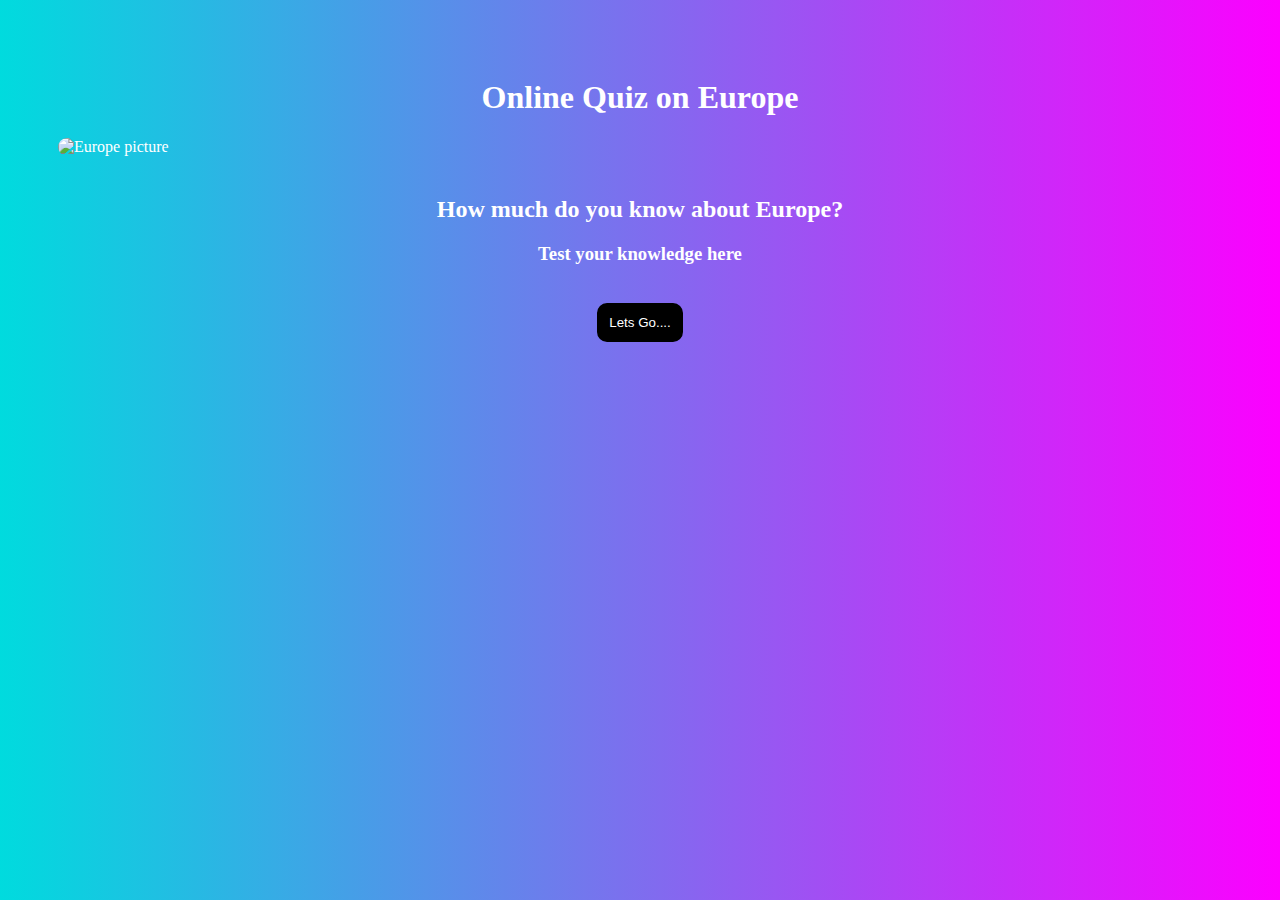
==== index.html @ 371ff2fc "sytle completed for home page for mobile version" ====
<!DOCTYPE html>
<html lang="en">

<head>
    <meta charset="UTF-8">
    <meta http-equiv="X-UA-Compatible" content="IE=edge">
    <meta name="viewport" content="width=device-width, initial-scale=1.0">
    
    <link href="https://fonts.googleapis.com/css?family=Raleway%7CRighteous" rel="stylesheet">
    <link rel="stylesheet" href="assets/css/style.css">
    <title>Home Page</title>
</head>
<body>
    <div class="flex-container wrapper">
        <header>
            <h1>Online Quiz on Europe</h1>
        </header>
        <div class="image">
            <img src="assets/images/alexander-ramsey-dBtWLliLt5k-unsplash.jpg" alt="Europe picture">
        </div>
        <div class="content">
            <h2>How much do you know about Europe?</h2>
            <h3>Test your knowledge here</h3>
        </div>
        <footer> <button>Lets Go....</button></footer>
    </div>
</body>

</html>
---- assets/css/style.css ----
body{
    background-color: #00DBDE;
    background-image: linear-gradient(90deg, #00DBDE 0%, #FC00FF 100%);    
    padding: 10px;
  
     
}
.wrapper{
    margin: 0;
    padding: 40px;
    color: #ffffff;
}
header{
    text-align: center;
    
}
img{
    width:100%;
    height:30vh;
    border-radius: 20px;
    
}
.content{
    text-align: center;
    padding: 20px;
}
button{
    display: block;
   margin: 0 auto;
    padding: 10px;
    background-color: black;
    color:white;
    border-radius: 10px;
    border:2px solid black;

}

@media screen and(max-width:1200px) {
    .wrapper {
        margin: auto;
        max-width: 75rem;
    }
    img{
        height: 50vh;
    }
}
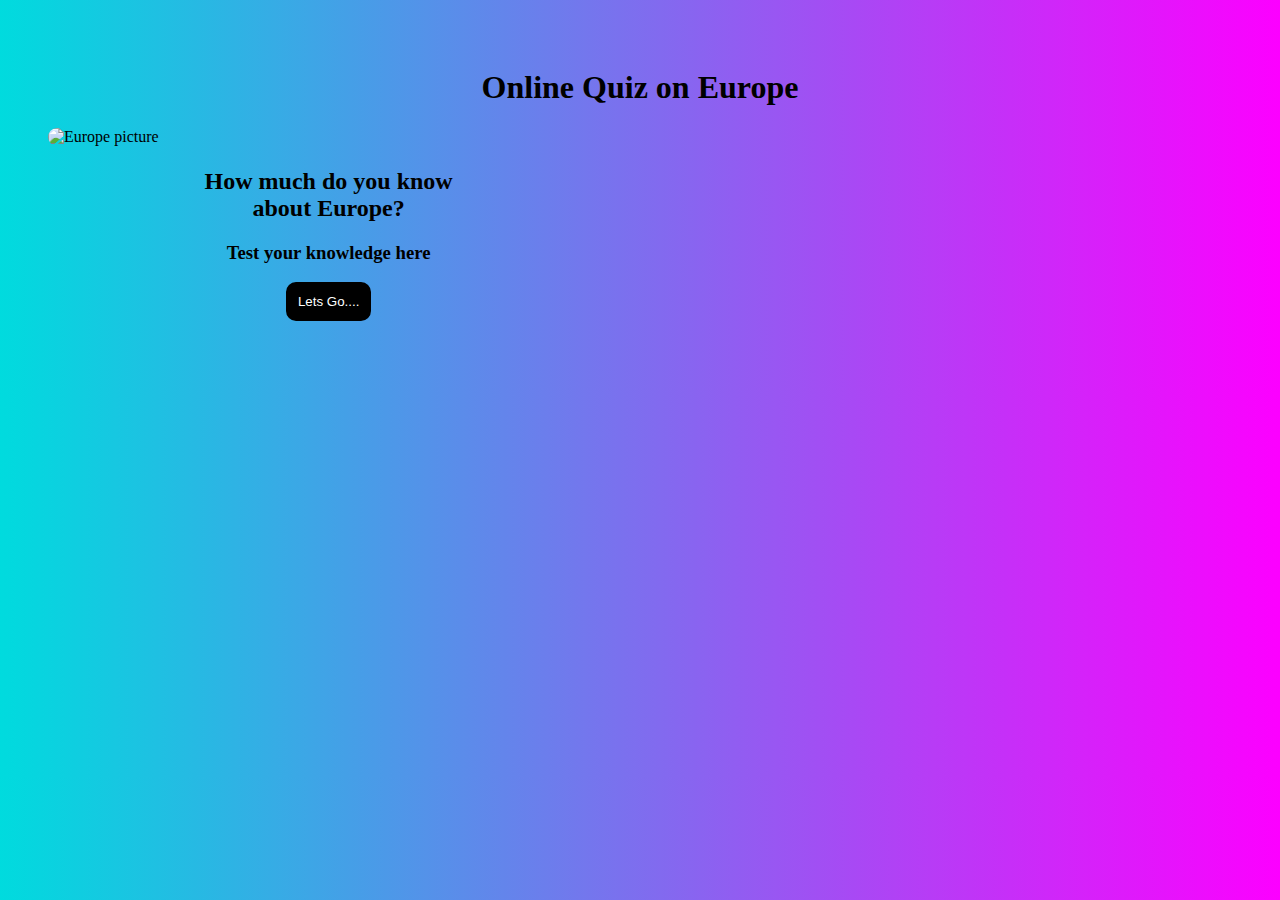
==== commit b57da8c8: "style added for ipad responsiveness for homepage" ====
--- a/index.html
+++ b/index.html
@@ -5,25 +5,28 @@
     <meta charset="UTF-8">
     <meta http-equiv="X-UA-Compatible" content="IE=edge">
     <meta name="viewport" content="width=device-width, initial-scale=1.0">
-    
+
     <link href="https://fonts.googleapis.com/css?family=Raleway%7CRighteous" rel="stylesheet">
     <link rel="stylesheet" href="assets/css/style.css">
     <title>Home Page</title>
 </head>
+
 <body>
-    <div class="flex-container wrapper">
+    <div class=".container">
         <header>
             <h1>Online Quiz on Europe</h1>
         </header>
-        <div class="image">
-            <img src="assets/images/alexander-ramsey-dBtWLliLt5k-unsplash.jpg" alt="Europe picture">
-        </div>
-        <div class="content">
-            <h2>How much do you know about Europe?</h2>
-            <h3>Test your knowledge here</h3>
-        </div>
+        <div class="flex-container">
+            <div class="image">
+                <img src="assets/images/alexander-ramsey-dBtWLliLt5k-unsplash.jpg" alt="Europe picture">
+            </div>
+            <div class="content">
+                <h2>How much do you know about Europe?</h2>
+                <h3>Test your knowledge here</h3>  
         <footer> <button>Lets Go....</button></footer>
     </div>
+</div>
+</div>
 </body>
 
 </html>--- a/assets/css/style.css
+++ b/assets/css/style.css
@@ -1,39 +1,62 @@
+body {
+    background-color: #00DBDE;
+    background-image: linear-gradient(90deg, #00DBDE 0%, #FC00FF 100%);
+    padding: 40px;
+    height: 100%;
 
-body{
-    background-color: #00DBDE;
-    background-image: linear-gradient(90deg, #00DBDE 0%, #FC00FF 100%);    
-    padding: 10px;
-  
-     
 }
-.wrapper{
+
+.container {
     margin: 0;
     padding: 40px;
     color: #ffffff;
 }
-header{
+
+header {
     text-align: center;
-    
+
 }
-img{
-    width:100%;
-    height:30vh;
+
+img {
+    width: 100%;
+    height: 30vh;
     border-radius: 20px;
-    
+
 }
-.content{
+
+.content {
     text-align: center;
     padding: 20px;
 }
-button{
+
+button {
     display: block;
-   margin: 0 auto;
+    margin: 0 auto;
     padding: 10px;
     background-color: black;
-    color:white;
+    color: white;
     border-radius: 10px;
-    border:2px solid black;
+    border: 2px solid black;
 
+}
+
+@media screen and (min-width: 640px) {
+   .container{
+    padding: 40px;
+   }
+    .flex-container {
+        display: flex;
+    }
+
+    img {
+        flex:1;
+    }
+
+    .content {
+        flex: 0 1 300px;
+      
+
+    }
 }
 
 @media screen and(max-width:1200px) {
@@ -41,7 +64,8 @@
         margin: auto;
         max-width: 75rem;
     }
-    img{
+
+    img {
         height: 50vh;
     }
 }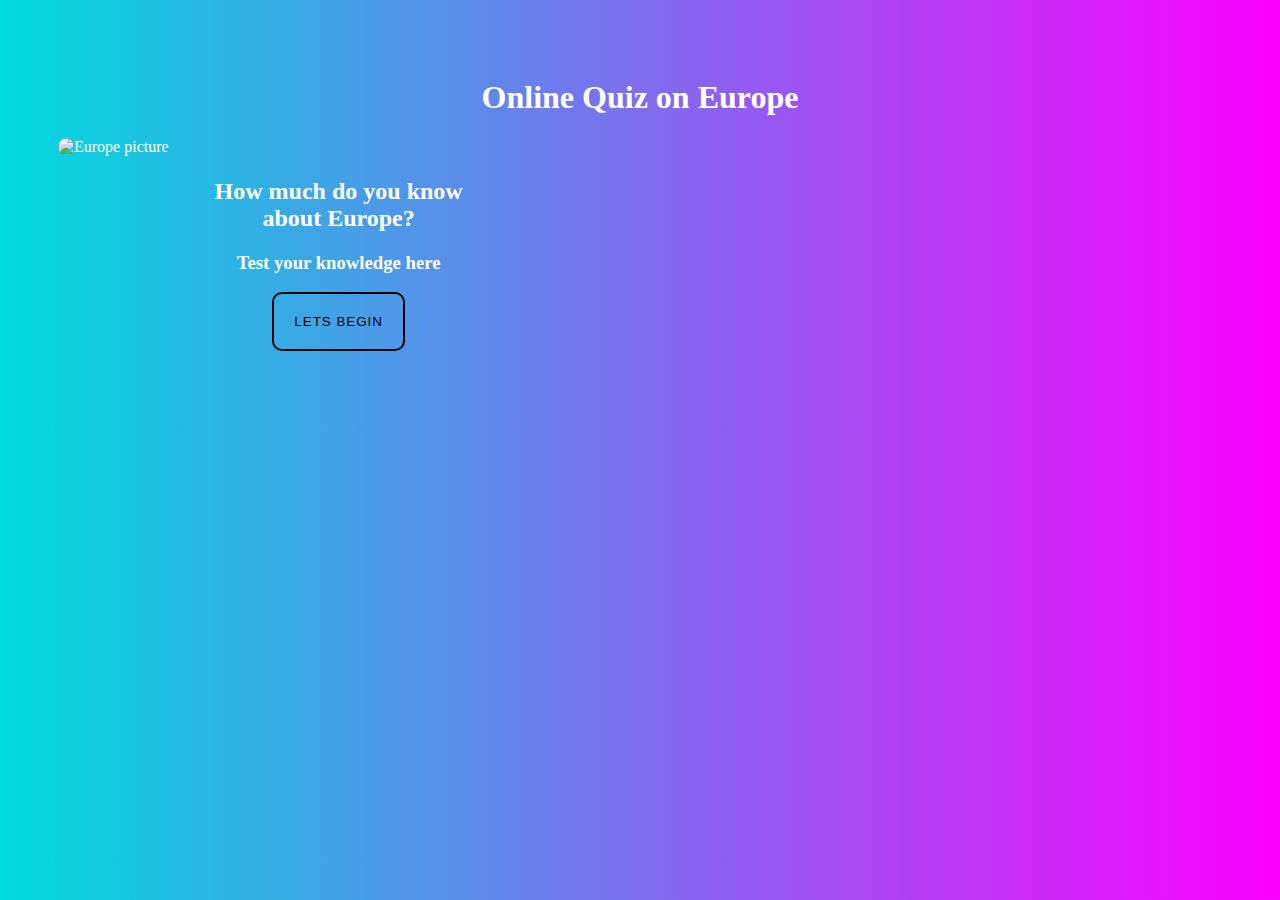
==== commit 96dc8859: "sytle addded to the button" ====
--- a/index.html
+++ b/index.html
@@ -12,7 +12,7 @@
 </head>
 
 <body>
-    <div class=".container">
+    <div class="container">
         <header>
             <h1>Online Quiz on Europe</h1>
         </header>
@@ -23,7 +23,7 @@
             <div class="content">
                 <h2>How much do you know about Europe?</h2>
                 <h3>Test your knowledge here</h3>  
-        <footer> <button>Lets Go....</button></footer>
+        <footer> <button>Lets Begin</button></footer>
     </div>
 </div>
 </div>
--- a/assets/css/style.css
+++ b/assets/css/style.css
@@ -1,14 +1,14 @@
 body {
     background-color: #00DBDE;
     background-image: linear-gradient(90deg, #00DBDE 0%, #FC00FF 100%);
-    padding: 40px;
+    padding: 10px;
     height: 100%;
 
 }
 
 .container {
     margin: 0;
-    padding: 40px;
+    padding: 33px;
     color: #ffffff;
 }
 
@@ -32,11 +32,14 @@
 button {
     display: block;
     margin: 0 auto;
-    padding: 10px;
-    background-color: black;
-    color: white;
+    padding: 20px;
+    background-color: transparent;
+    color: black;
     border-radius: 10px;
     border: 2px solid black;
+    text-transform: uppercase;
+    letter-spacing: 1px;
+
 
 }
 
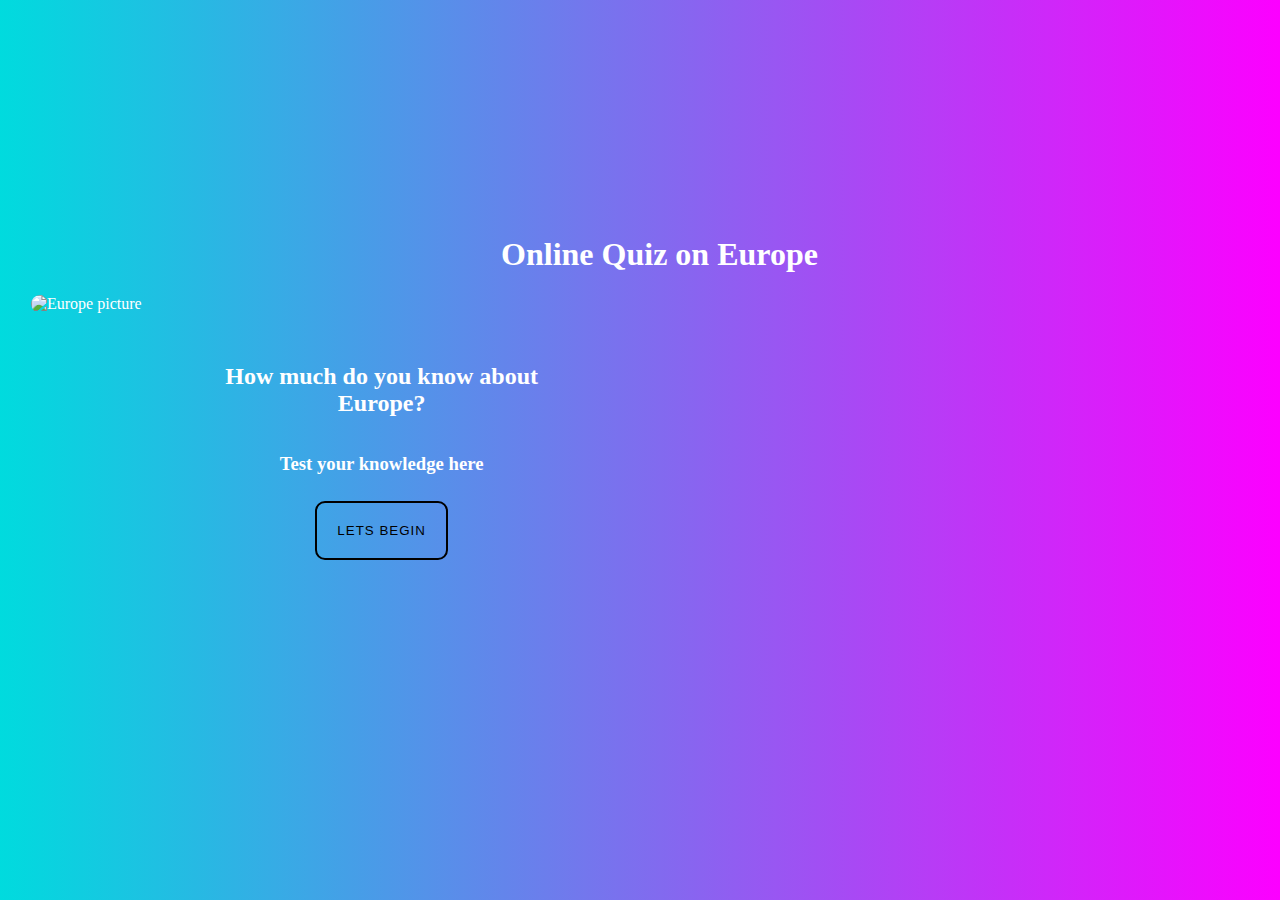
==== commit 1624da38: "style and responsiveness added to Home page for ipad" ====
--- a/index.html
+++ b/index.html
@@ -17,16 +17,19 @@
             <h1>Online Quiz on Europe</h1>
         </header>
         <div class="flex-container">
+            
             <div class="image">
                 <img src="assets/images/alexander-ramsey-dBtWLliLt5k-unsplash.jpg" alt="Europe picture">
             </div>
             <div class="content">
                 <h2>How much do you know about Europe?</h2>
                 <h3>Test your knowledge here</h3>  
-        <footer> <button>Lets Begin</button></footer>
-    </div>
+         <button>Lets Begin</button>
+   
 </div>
 </div>
+</div>
+
 </body>
 
 </html>--- a/assets/css/style.css
+++ b/assets/css/style.css
@@ -44,31 +44,32 @@
 }
 
 @media screen and (min-width: 640px) {
-   .container{
-    padding: 40px;
-   }
+
+    .container{
+         margin: 164px -59px 15px -20px;
+    }
     .flex-container {
         display: flex;
     }
 
     img {
-        flex:1;
+        flex: 1;
     }
 
     .content {
-        flex: 0 1 300px;
-      
-
+        padding:40px;
+        flex: 0 1 400px;
     }
+.content h2,h3{
+    padding: 8px;
+}
 }
 
 @media screen and(max-width:1200px) {
     .wrapper {
         margin: auto;
-        max-width: 75rem;
+        max-width: 100rem;
     }
 
-    img {
-        height: 50vh;
-    }
+
 }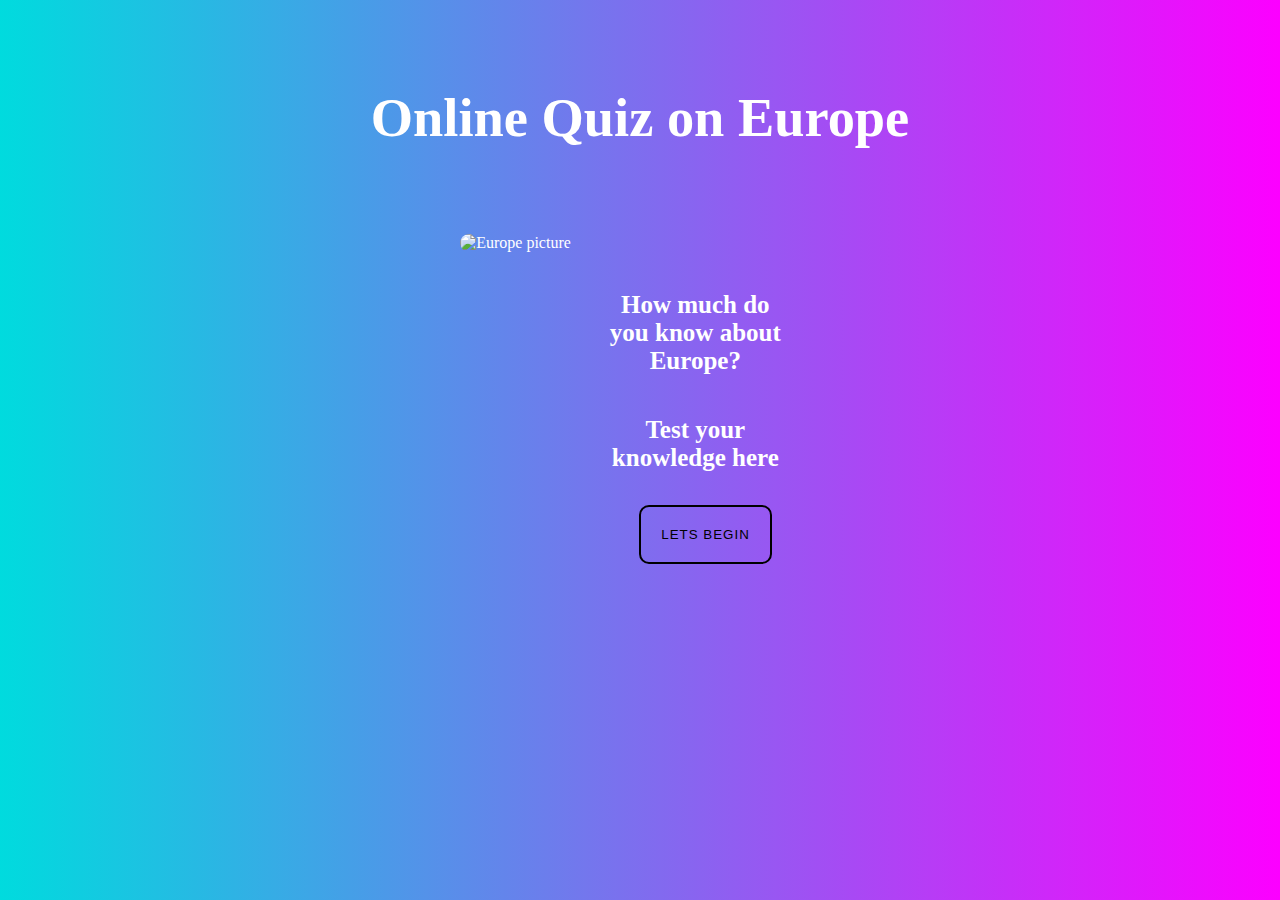
==== commit ee9309b1: "No errors found in html files validated by W3C schools" ====
--- a/index.html
+++ b/index.html
@@ -17,18 +17,17 @@
             <h1>Online Quiz on Europe</h1>
         </header>
         <div class="flex-container">
-            
+
             <div class="image">
                 <img src="assets/images/alexander-ramsey-dBtWLliLt5k-unsplash.jpg" alt="Europe picture">
             </div>
             <div class="content">
                 <h2>How much do you know about Europe?</h2>
-                <h3>Test your knowledge here</h3>  
-         <button>Lets Begin</button>
-   
-</div>
-</div>
-</div>
+                <h3>Test your knowledge here</h3>
+                <button onClick="QuizPage.html">Lets Begin</button>
+            </div>
+        </div>
+    </div>
 
 </body>
 
--- a/assets/css/style.css
+++ b/assets/css/style.css
@@ -2,7 +2,8 @@
     background-color: #00DBDE;
     background-image: linear-gradient(90deg, #00DBDE 0%, #FC00FF 100%);
     padding: 10px;
-    height: 100%;
+    min-height: 100% !important;
+    height: 500px;
 
 }
 
@@ -10,6 +11,8 @@
     margin: 0;
     padding: 33px;
     color: #ffffff;
+    height: 100%;
+
 }
 
 header {
@@ -29,6 +32,22 @@
     padding: 20px;
 }
 
+.finalpagecontent {
+    text-align: center;
+    padding: 20px;
+    margin-top: -59px;
+    ;
+}
+
+.finalpagecontent h1 {
+    padding-top: -20px;
+}
+
+.finalpagecontent h2 {
+    font-size: 27px;
+    padding-top: -20px;
+}
+
 button {
     display: block;
     margin: 0 auto;
@@ -39,37 +58,110 @@
     border: 2px solid black;
     text-transform: uppercase;
     letter-spacing: 1px;
+}
 
 
+a {
+    text-decoration: none;
+}
+
+
+input,
+label {
+    float: left;
+}
+
+li {
+    list-style-type: none;
+    display: inline;
+}
+
+.buttons {
+    display: flex;
+    flex-wrap: nowrap;
+    padding: 20px;
+}
+
+@media screen and(max-width:1200px) {
+    .wrapper {
+        display: flex;
+        flex-direction: row;
+        justify-content: center;
+        min-height: 100%;
+        height: 100%;
+    }
+
+    .container h2 {
+        color: red;
+    }
 }
 
 @media screen and (min-width: 640px) {
 
+    /*
     .container{
          margin: 164px -59px 15px -20px;
-    }
+    }*/
     .flex-container {
         display: flex;
+        flex-direction: row;
+        justify-content: center;
+        height: 100%;
+        margin: 85px 0px 0px 0px
+    }
+
+    header {
+        font-size: 170%;
     }
 
     img {
         flex: 1;
+        height: 94%;
+        width: 92%;
     }
 
     .content {
-        padding:40px;
-        flex: 0 1 400px;
-    }
-.content h2,h3{
-    padding: 8px;
-}
-}
-
-@media screen and(max-width:1200px) {
-    .wrapper {
-        margin: auto;
-        max-width: 100rem;
+        padding: 28px;
+        flex: 0 1 193px;
+        font-size: 20px;
     }
 
+    .content h2,
+    h3 {
+        font-size: 25px;
+        padding: 8px;
+    }
 
+    .content h3 {
+        padding: 8px;
+    }
+
+   
+    .quizContent{
+        display: flex;
+        align-content: stretch;
+        justify-content: space-evenly;
+        align-items: center;
+        flex-wrap: wrap;
+    }
+    .questionbutton{
+        display: flex;
+        flex-wrap: nowrap;
+        flex-direction: column;
+        align-content: stretch;
+        justify-content:center;
+        align-items: center;
+        
+    }
+    .buttons {
+        display: flex;
+        flex-wrap: nowrap;
+        align-content: flex-start;
+        align-items: center;
+        justify-content: space-evenly;
+        flex-direction: row;
+    }
+   button{
+    margin-right: 20px;
+   }
 }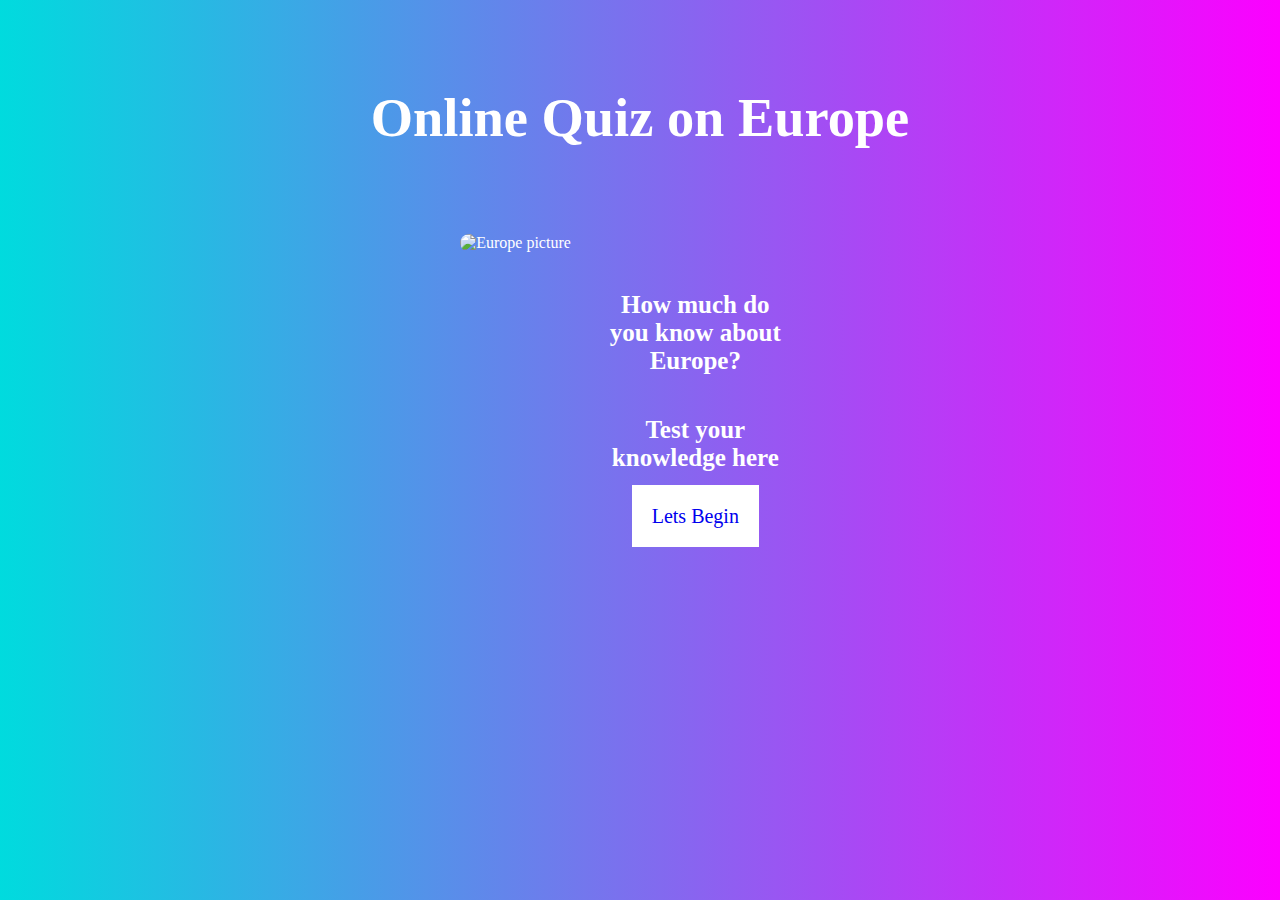
==== commit 5df3e76f: "Link added to button" ====
--- a/index.html
+++ b/index.html
@@ -24,7 +24,9 @@
             <div class="content">
                 <h2>How much do you know about Europe?</h2>
                 <h3>Test your knowledge here</h3>
-                <button onClick="QuizPage.html">Lets Begin</button>
+               <div class="beginButton">
+                <a href="QuizPage.html">Lets Begin</a>
+               </div>
             </div>
         </div>
     </div>
--- a/assets/css/style.css
+++ b/assets/css/style.css
@@ -48,21 +48,11 @@
     padding-top: -20px;
 }
 
-button {
-    display: block;
-    margin: 0 auto;
-    padding: 20px;
-    background-color: transparent;
-    color: black;
-    border-radius: 10px;
-    border: 2px solid black;
-    text-transform: uppercase;
-    letter-spacing: 1px;
-}
-
-
 a {
     text-decoration: none;
+    padding:20px;
+    background-color: white;
+    background: 2px solid black;
 }
 
 
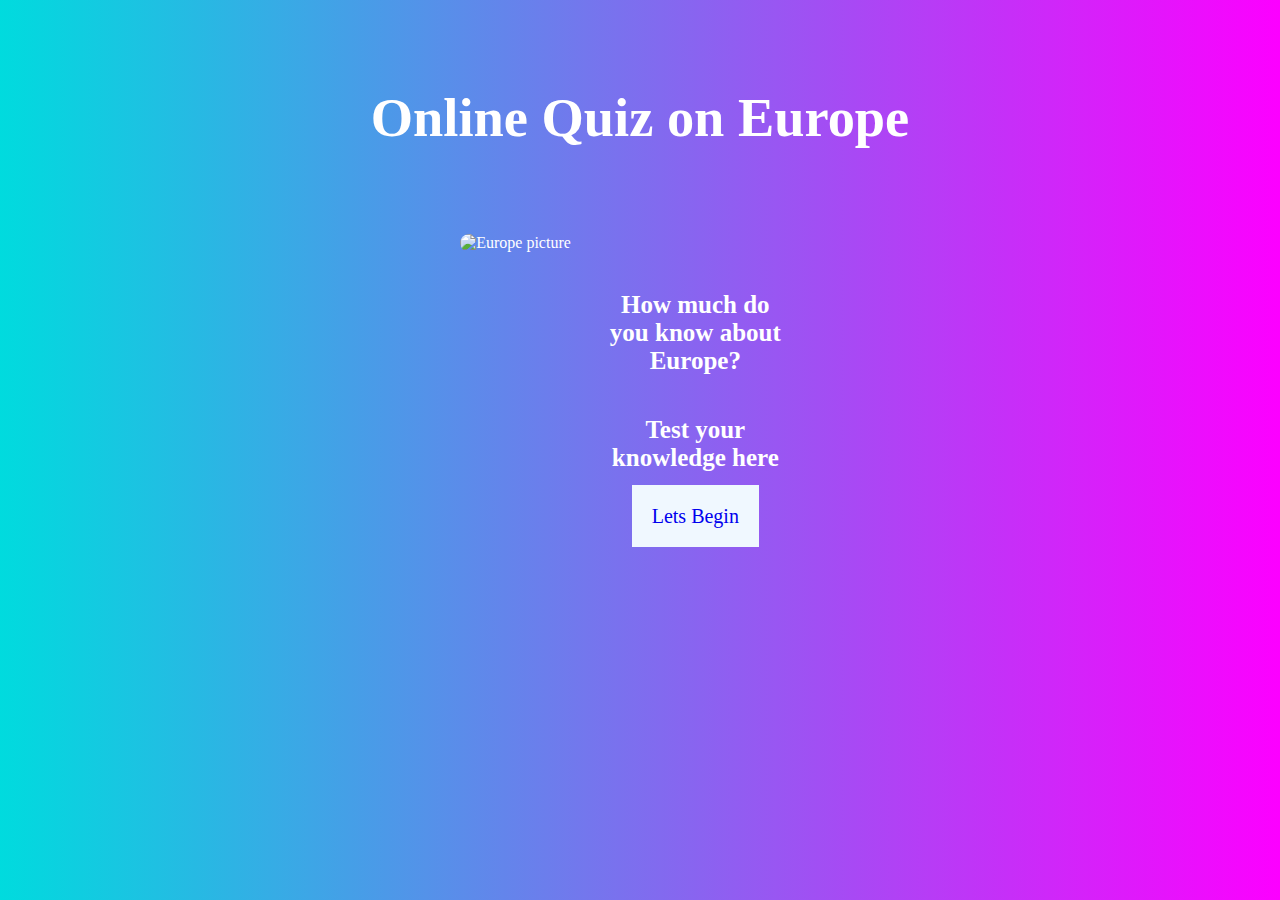
==== commit d1cb128b: "style to next and submit button added" ====
--- a/index.html
+++ b/index.html
@@ -24,9 +24,7 @@
             <div class="content">
                 <h2>How much do you know about Europe?</h2>
                 <h3>Test your knowledge here</h3>
-               <div class="beginButton">
                 <a href="QuizPage.html">Lets Begin</a>
-               </div>
             </div>
         </div>
     </div>
--- a/assets/css/style.css
+++ b/assets/css/style.css
@@ -50,9 +50,8 @@
 
 a {
     text-decoration: none;
-    padding:20px;
-    background-color: white;
-    background: 2px solid black;
+    padding: 20px;
+    background-color: aliceblue;
 }
 
 
@@ -64,6 +63,12 @@
 li {
     list-style-type: none;
     display: inline;
+}
+button{
+    padding: 20px;
+    background-color: transparent;
+    border-radius: 20px;
+
 }
 
 .buttons {
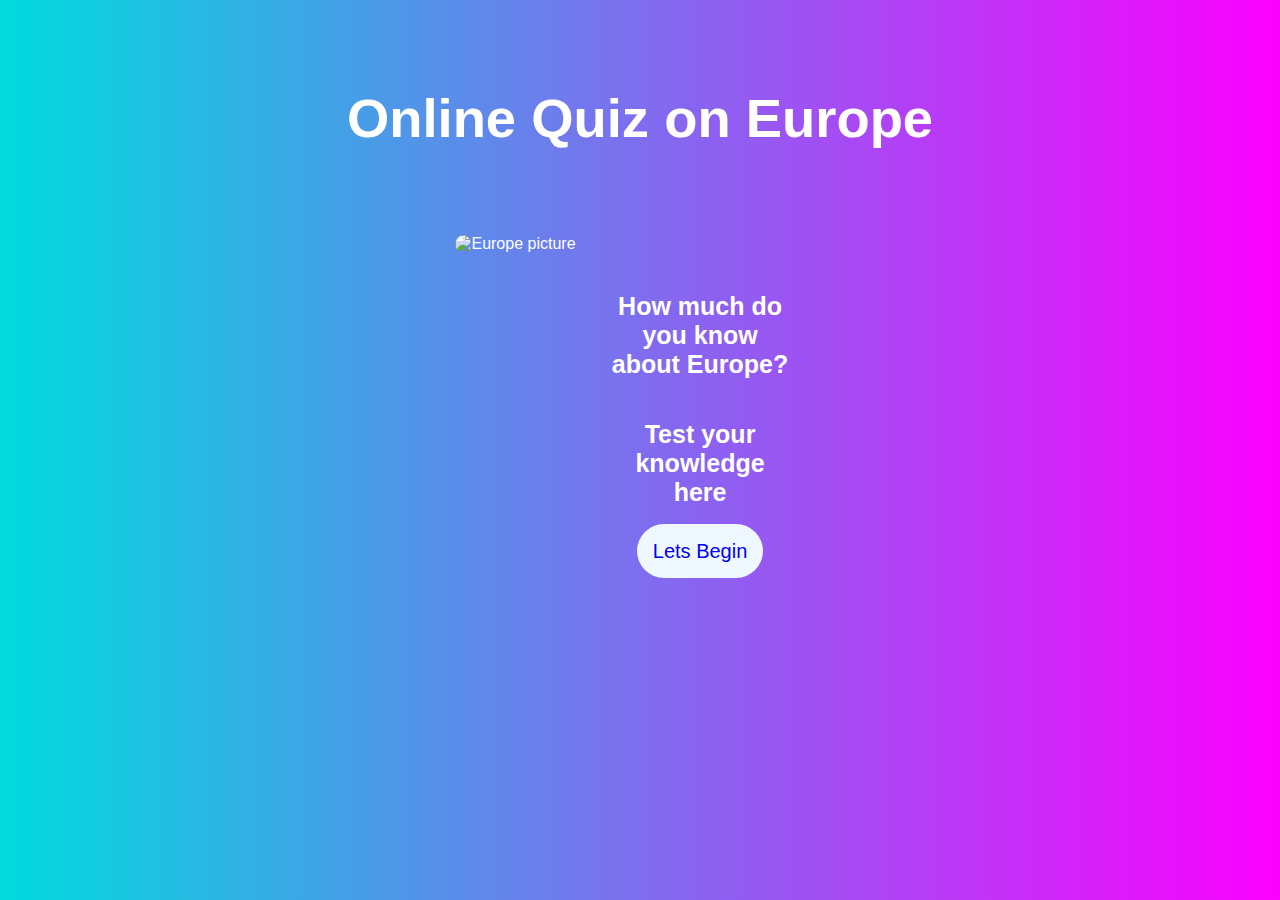
==== commit e40652a0: "HTML files formatted" ====
--- a/index.html
+++ b/index.html
@@ -1,34 +1,36 @@
 <!DOCTYPE html>
 <html lang="en">
+  <head>
+    <meta charset="UTF-8" />
+    <meta http-equiv="X-UA-Compatible" content="IE=edge" />
+    <meta name="viewport" content="width=device-width, initial-scale=1.0" />
 
-<head>
-    <meta charset="UTF-8">
-    <meta http-equiv="X-UA-Compatible" content="IE=edge">
-    <meta name="viewport" content="width=device-width, initial-scale=1.0">
+    <link
+      href="https://fonts.googleapis.com/css?family=Raleway%7CRighteous"
+      rel="stylesheet"
+    />
+    <link rel="stylesheet" href="assets/css/style.css" />
+    <title>Home Page</title>
+  </head>
 
-    <link href="https://fonts.googleapis.com/css?family=Raleway%7CRighteous" rel="stylesheet">
-    <link rel="stylesheet" href="assets/css/style.css">
-    <title>Home Page</title>
-</head>
-
-<body>
+  <body>
     <div class="container">
-        <header>
-            <h1>Online Quiz on Europe</h1>
-        </header>
-        <div class="flex-container">
-
-            <div class="image">
-                <img src="assets/images/alexander-ramsey-dBtWLliLt5k-unsplash.jpg" alt="Europe picture">
-            </div>
-            <div class="content">
-                <h2>How much do you know about Europe?</h2>
-                <h3>Test your knowledge here</h3>
-                <a href="QuizPage.html">Lets Begin</a>
-            </div>
+      <header>
+        <h1>Online Quiz on Europe</h1>
+      </header>
+      <div class="flex-container">
+        <div class="image">
+          <img
+            src="assets/images/alexander-ramsey-dBtWLliLt5k-unsplash.jpg"
+            alt="Europe picture"
+          />
         </div>
+        <div class="content">
+          <h2>How much do you know about Europe?</h2>
+          <h3>Test your knowledge here</h3>
+          <a href="QuizPage.html">Lets Begin</a>
+        </div>
+      </div>
     </div>
-
-</body>
-
-</html>+  </body>
+</html>
--- a/assets/css/style.css
+++ b/assets/css/style.css
@@ -1,162 +1,245 @@
 body {
-    background-color: #00DBDE;
-    background-image: linear-gradient(90deg, #00DBDE 0%, #FC00FF 100%);
-    padding: 10px;
-    min-height: 100% !important;
-    height: 500px;
-
+  background-color: #00dbde;
+  background-image: linear-gradient(90deg, #00dbde 0%, #fc00ff 100%);
+  padding: 10px;
+  min-height: 100% !important;
+  height: 500px;
+  font-family: sans-serif;
 }
 
 .container {
-    margin: 0;
-    padding: 33px;
-    color: #ffffff;
-    height: 100%;
-
+  margin: 0;
+  padding: 33px;
+  color: #ffffff;
+  height: 100%;
 }
 
 header {
-    text-align: center;
-
+  text-align: center;
 }
 
 img {
-    width: 100%;
-    height: 30vh;
-    border-radius: 20px;
-
+  width: 100%;
+  height: 30vh;
+  border-radius: 20px;
 }
 
 .content {
-    text-align: center;
-    padding: 20px;
-}
-
-.finalpagecontent {
-    text-align: center;
-    padding: 20px;
-    margin-top: -59px;
-    ;
-}
-
-.finalpagecontent h1 {
-    padding-top: -20px;
-}
-
-.finalpagecontent h2 {
-    font-size: 27px;
-    padding-top: -20px;
+  text-align: center;
+  padding: 20px;
 }
 
 a {
-    text-decoration: none;
-    padding: 20px;
-    background-color: aliceblue;
-}
-
+  text-decoration: none;
+  padding: 16px;
+  background-color: aliceblue;
+  border-radius: 40px;
+}
 
 input,
 label {
-    float: left;
+  float: left;
 }
 
 li {
-    list-style-type: none;
-    display: inline;
-}
-button{
+  list-style-type: none;
+  display: inline;
+}
+
+button {
+  padding: 20px;
+  background-color: transparent;
+  border-radius: 20px;
+}
+
+.buttons {
+  display: flex;
+  flex-wrap: nowrap;
+  padding: 20px;
+}
+
+.nextButton,
+.submitButton {
+  padding: 3px;
+  color: #ececec;
+  background-color: black;
+  border-radius: 2px;
+  font-size: 25px;
+}
+
+#endGameButton {
+  padding: 3px;
+  color: #ececec;
+  background-color: black;
+  border-radius: 2px;
+  font-size: 25px;
+}
+
+.answerSection {
+  display: block;
+}
+
+.answers {
+  background-color: #f7e2e2;
+}
+
+.selectedAnswer {
+  background-color: yellow;
+}
+
+.hide {
+  visibility: hidden;
+}
+
+.deselectedAnswer {
+  background-color: transparent;
+}
+
+.result {
+  text-align: center;
+  font-size: 30px;
+}
+
+#gameOver {
+  text-align: center;
+  font-size: 30px;
+}
+
+@media screen and (max-width: 1200px) {
+  .wrapper {
+    display: flex;
+    flex-direction: row;
+    justify-content: center;
+    min-height: 100%;
+    height: 100%;
+  }
+
+  .container h2 {
+    color: white;
+  }
+}
+
+@media screen and (min-width: 640px) {
+  .flex-container {
+    display: flex;
+    flex-direction: row;
+    justify-content: center;
+    height: 100%;
+    margin: 85px 0px 0px 0px;
+  }
+
+  header {
+    font-size: 170%;
+  }
+
+  img {
+    flex: 1;
+    height: 94%;
+    width: 92%;
+  }
+
+  .content {
+    padding: 28px;
+    flex: 0 1 193px;
+    font-size: 20px;
+  }
+
+  .content h2,
+  h3 {
+    font-size: 25px;
+    padding: 8px;
+  }
+
+  .content h3 {
+    padding: 8px;
+  }
+
+  .quizContent {
+    display: flex;
+    align-content: stretch;
+    justify-content: space-evenly;
+    align-items: center;
+    flex-wrap: wrap;
+  }
+
+  .questionButton {
+    display: flex;
+    flex-wrap: nowrap;
+    flex-direction: column;
+    align-content: stretch;
+    justify-content: center;
+    align-items: center;
+  }
+
+  .buttons {
+    display: flex;
+    flex-wrap: nowrap;
+    align-content: flex-start;
+    align-items: center;
+    justify-content: space-evenly;
+    flex-direction: row;
+  }
+
+  button {
+    margin-right: 20px;
+  }
+
+  .buttonResult {
+    display: flex;
+    flex-direction: column;
+  }
+}
+
+@media screen and (max-width: 480px) {
+  .quizContent {
+    padding: 40px;
+  }
+
+  .questionButton h2 {
+    text-align: center;
+  }
+
+  .answers {
+    display: block;
+    margin: 0 auto;
+  }
+
+  .buttons {
+    display: flex;
+    flex-wrap: wrap;
     padding: 20px;
-    background-color: transparent;
-    border-radius: 20px;
-
-}
-
-.buttons {
-    display: flex;
-    flex-wrap: nowrap;
-    padding: 20px;
-}
-
-@media screen and(max-width:1200px) {
-    .wrapper {
-        display: flex;
-        flex-direction: row;
-        justify-content: center;
-        min-height: 100%;
-        height: 100%;
-    }
-
-    .container h2 {
-        color: red;
-    }
-}
-
-@media screen and (min-width: 640px) {
-
-    /*
-    .container{
-         margin: 164px -59px 15px -20px;
-    }*/
-    .flex-container {
-        display: flex;
-        flex-direction: row;
-        justify-content: center;
-        height: 100%;
-        margin: 85px 0px 0px 0px
-    }
-
-    header {
-        font-size: 170%;
-    }
-
-    img {
-        flex: 1;
-        height: 94%;
-        width: 92%;
-    }
-
-    .content {
-        padding: 28px;
-        flex: 0 1 193px;
-        font-size: 20px;
-    }
-
-    .content h2,
-    h3 {
-        font-size: 25px;
-        padding: 8px;
-    }
-
-    .content h3 {
-        padding: 8px;
-    }
-
-   
-    .quizContent{
-        display: flex;
-        align-content: stretch;
-        justify-content: space-evenly;
-        align-items: center;
-        flex-wrap: wrap;
-    }
-    .questionbutton{
-        display: flex;
-        flex-wrap: nowrap;
-        flex-direction: column;
-        align-content: stretch;
-        justify-content:center;
-        align-items: center;
-        
-    }
-    .buttons {
-        display: flex;
-        flex-wrap: nowrap;
-        align-content: flex-start;
-        align-items: center;
-        justify-content: space-evenly;
-        flex-direction: row;
-    }
-   button{
-    margin-right: 20px;
-   }
-}+    flex-direction: column;
+    align-content: stretch;
+    justify-content: space-evenly;
+    align-items: stretch;
+  }
+
+  button {
+    font-size: 25px;
+  }
+}
+
+@media screen and (min-width: 1200px) {
+  .flex-container {
+    display: flex;
+    flex-direction: row;
+    justify-content: center;
+    height: 100%;
+    margin: 85px 0px 0px 0px;
+  }
+
+  .quizContent {
+    display: flex;
+    align-content: stretch;
+    justify-content: space-evenly;
+    align-items: stretch;
+    flex-wrap: wrap;
+    flex-direction: column;
+  }
+
+  .answerSection {
+    display: flex;
+    justify-content: center;
+    align-items: center;
+  }
+}
